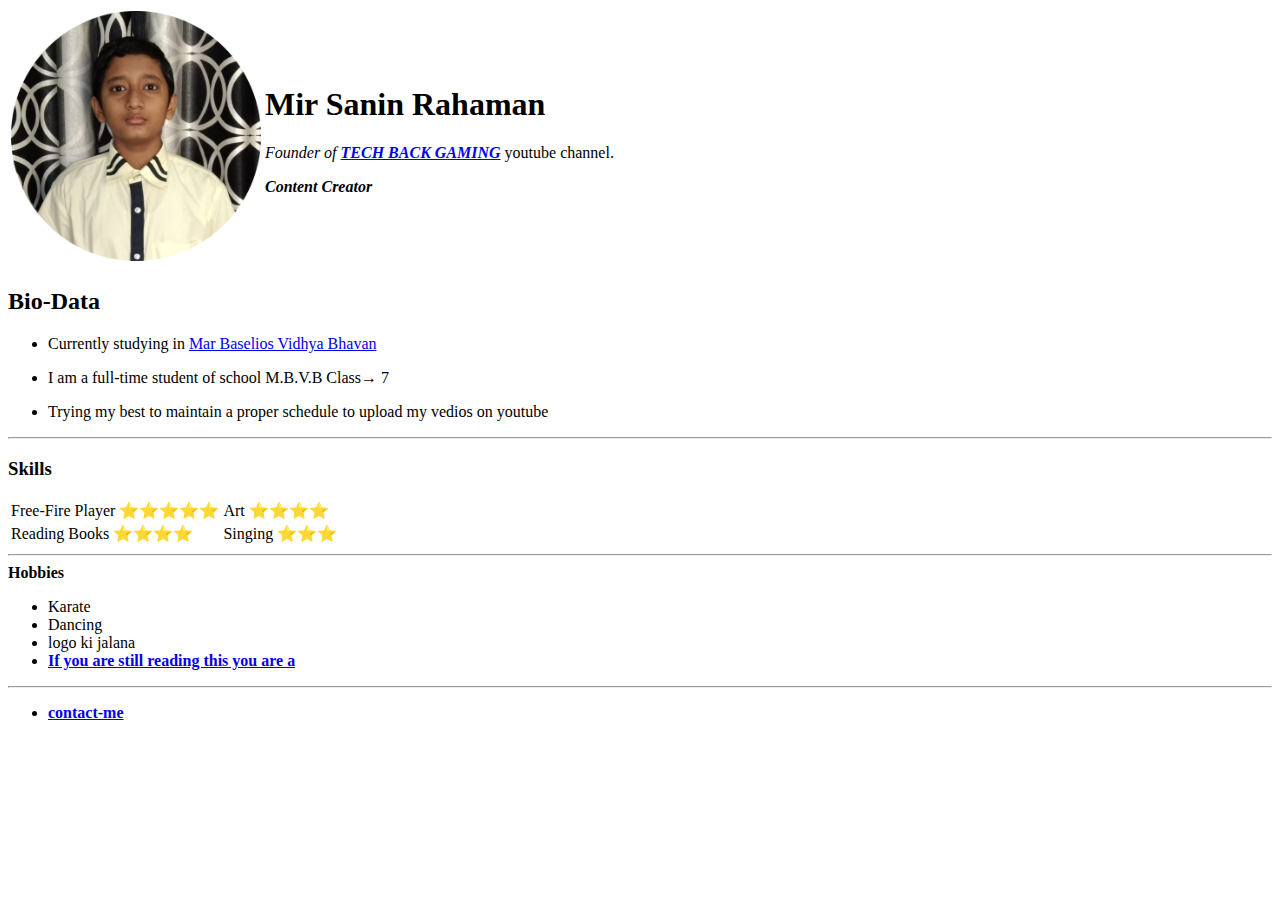
==== index.html @ e1f5840f "Add initial CV website files" ====
<!DOCTYPE html>
<html lang="en">
<head>
    <meta charset="UTF-8">
    <meta http-equiv="X-UA-Compatible" content="IE=edge">
    <meta name="viewport" content="width=device-width, initial-scale=1.0">
    <title>😄 Mir Sanin</title>
</head>
<body>
    <meta name="viewport" content="width=device-width, initial-scale=1.0">
    <link rel="stylesheet" href="style.css">

    <table>
        <tr>
            <td>
                <img src="images/rijan.png" alt="Rijan-image" width="250px" >
    
            </td>
            <td>
                <h1>Mir Sanin Rahaman </h1>
    <p><em>Founder of <strong> <a href="http://www.youtube.com/channel/UCBQRTT9vaNEOfcbtEz0boNg/?sub_confirmation=1">TECH BACK GAMING</a> </strong></em> youtube channel. </p>
                <p>
                    <strong><em>Content Creator</em></strong>
                </p>
                
            </td>
        </tr>
    </table>
    <h2>Bio-Data</h2>
    <ul>
        <li>
             Currently studying in <a href="http://www.mbsbhilai.in/">Mar Baselios Vidhya Bhavan</a> </p>
        </li>
        <li>
            <p> I am a full-time student of school M.B.V.B Class→ 7 </p>
        </li>
        <li>
            <p>
                Trying my best to maintain a proper schedule to upload my vedios on youtube 
            </p>
        </li>
    </ul>
    
    <hr size="2">
    <h3>Skills</h3>
    <table>
        <tr>
            <td>Free-Fire Player ⭐️⭐️⭐️⭐️⭐️</td>
            <td>Art ⭐️⭐️⭐️⭐️</td>
        </tr>
        <tr>
            <td>Reading Books ⭐️⭐️⭐️⭐️</td>
            <td>Singing ⭐️⭐️⭐️</td>
        </tr>
    </table>
    <hr size="2">
   <strong> Hobbies</strong>
   <ul>
    <li>
        Karate
    </li>
    <li>
        Dancing
    </li>
    <li>
        logo ki jalana
    </li>
    <li>
       <a href="https://rukminim1.flixcart.com/image/416/416/jcc9ci80/poster/c/w/g/medium-pl-donkey-forever-after-shrek-movies-movie-wall-poster-19-original-imaetdv9krahvza2.jpeg?q=70"> <strong>If you are still reading this you are a</strong> </a>
    </li>
   </ul>
   <hr size="2">
   <ul>
    <li>
        <Strong>
            <a href="contact-me.html">contact-me</a>
           </Strong>
    </li>
   </ul>

</body>
</html>
---- style.css ----
@media screen and (max-width:700px){

}
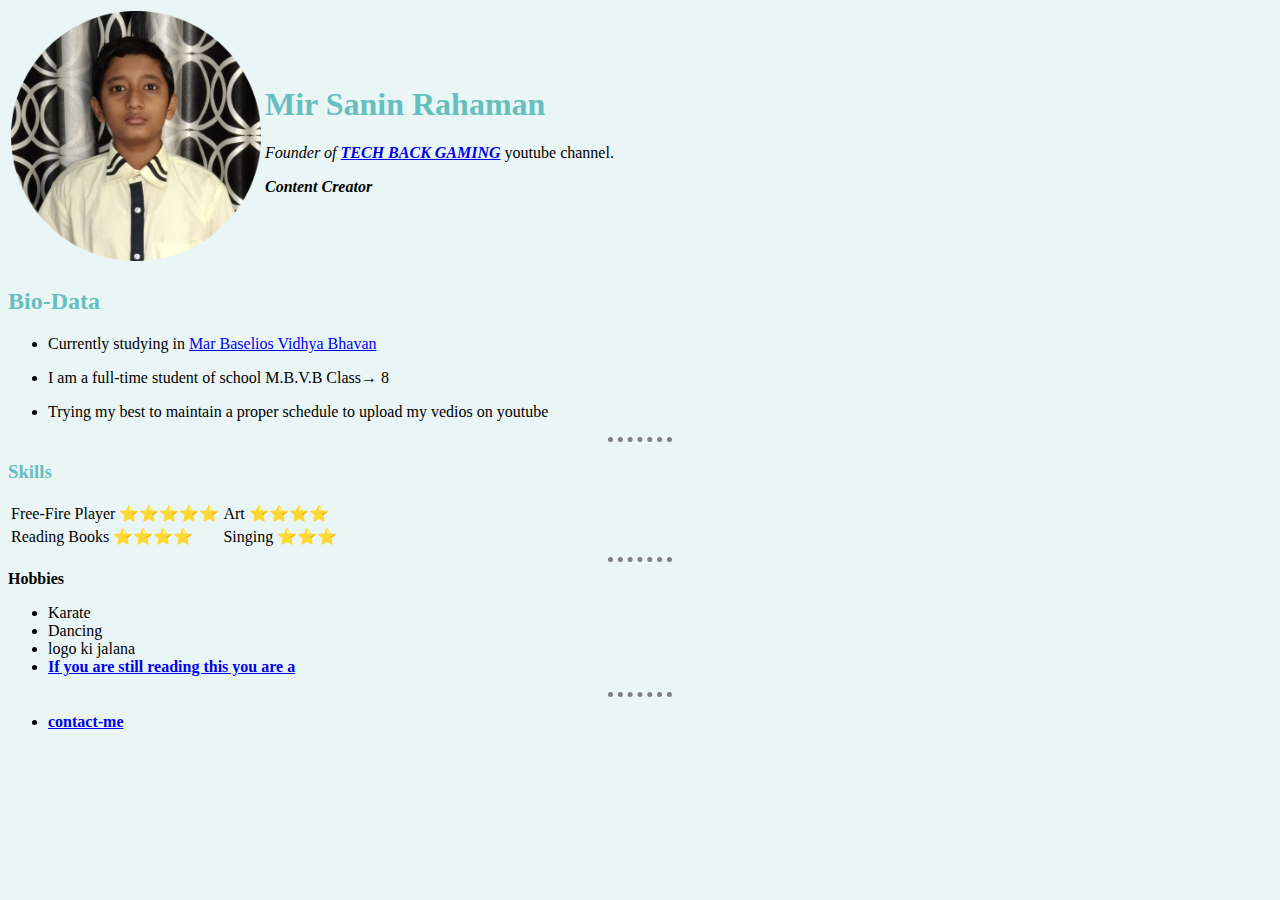
==== commit 316741a9: "Update index.html" ====
--- a/index.html
+++ b/index.html
@@ -32,7 +32,7 @@
              Currently studying in <a href="http://www.mbsbhilai.in/">Mar Baselios Vidhya Bhavan</a> </p>
         </li>
         <li>
-            <p> I am a full-time student of school M.B.V.B Class→ 7 </p>
+            <p> I am a full-time student of school M.B.V.B Class→ 8 </p>
         </li>
         <li>
             <p>
@@ -79,4 +79,4 @@
    </ul>
 
 </body>
-</html>+</html>
--- a/style.css
+++ b/style.css
@@ -2,3 +2,20 @@
 @media screen and (max-width:700px){
 
 }
+body{
+    background-color:#EAF6F6 ;
+}
+
+
+hr{
+    border-style: none;
+    color: grey;
+    border-bottom-style: dotted;
+    border-width: 5px;
+    width: 5%;
+
+}
+
+h1,h2,h3{
+    color: #66BFBF;
+}
